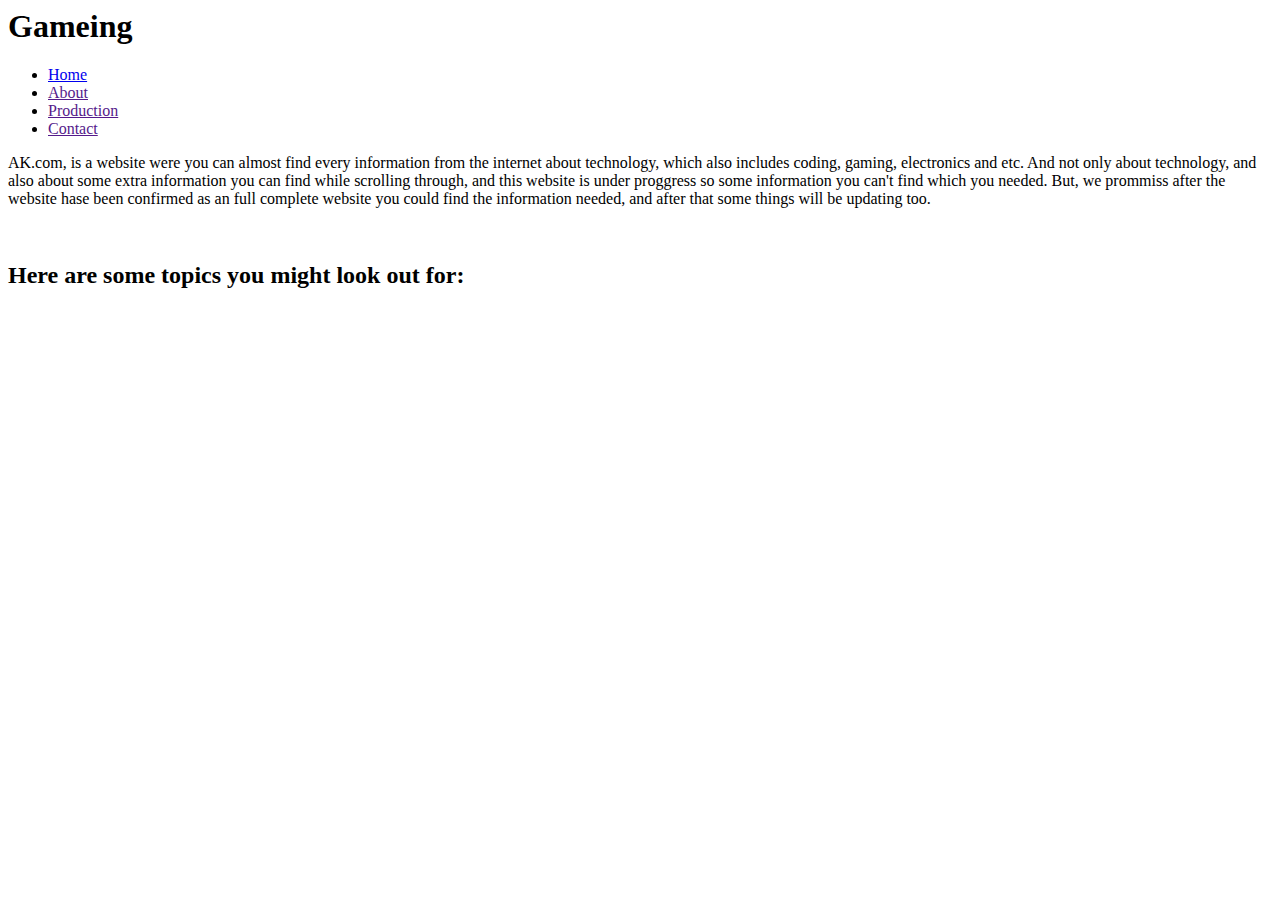
==== Gaming.html @ c9ce9e92 "Add files via upload" ====
<html>
    <head>
        <title>Gameing</title>
        <link rel="stylesheet" href="css/StyleSheet-Gaming.css">
    </head>
    <body>
        <header>
            <h1>Gameing</h1>
        </header>
        <nav class="navigation_bar">
            <ul>
                <li><a href="index.html">Home</a></li>
                <li><a href="">About</a></li>
                <li><a href="">Production</a></li>
                <li><a href="">Contact</a></li>
            </ul>
        </nav>
    <div class="main">
        <p>AK.com, is a website were you can almost find every information from the internet about technology, which also includes coding, gaming, electronics and etc. And not only about technology, and also about some extra information you can find while scrolling through, and this website is under proggress so some information you can't find which you needed. But, we prommiss after the website hase been confirmed as an full complete website you could find the information needed, and after that some things will be updating too.</p>
        <br>
        <h2>Here are some topics you might look out for:</h2>
    </body>
</html>
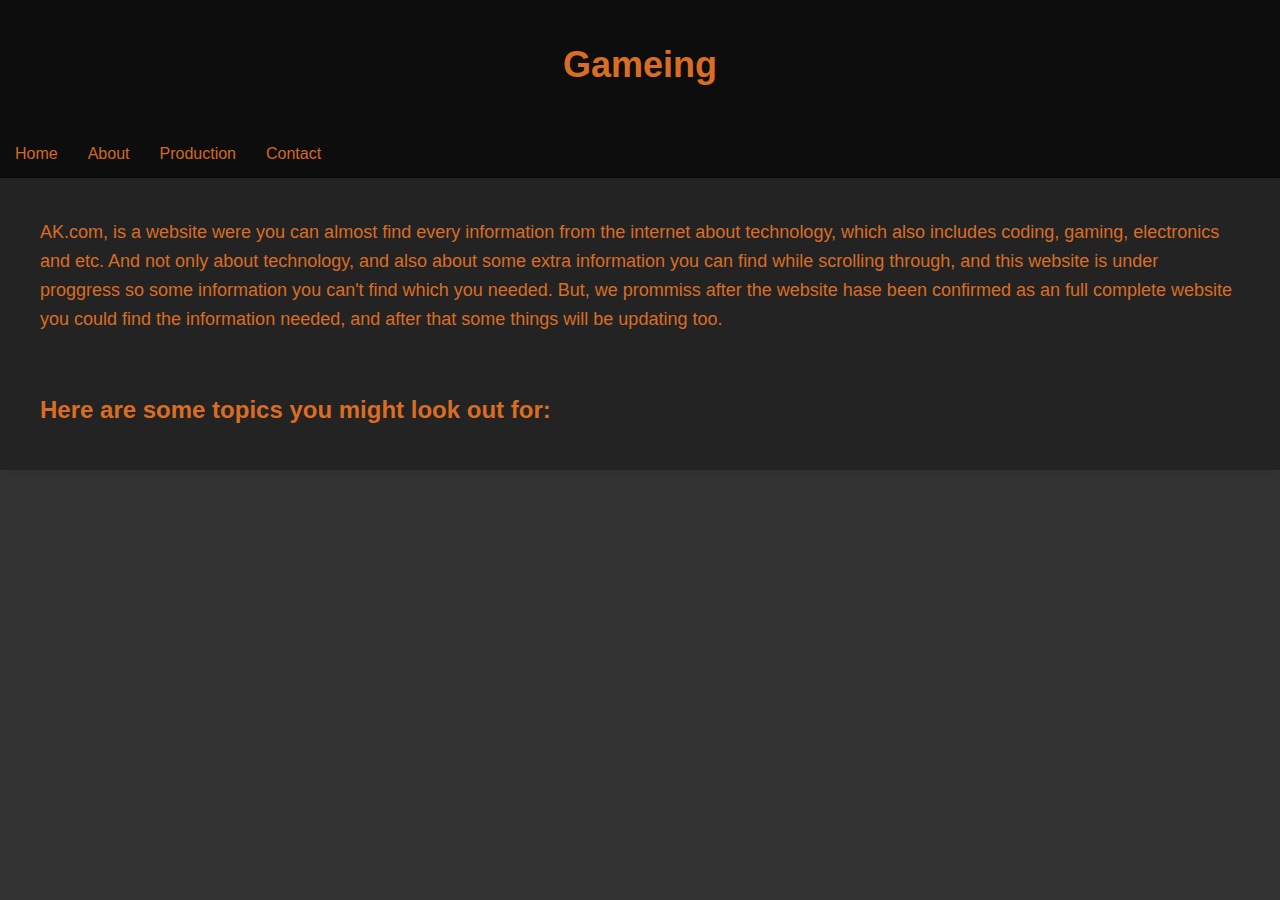
==== commit c0775315: "Update Gaming.html" ====
--- a/Gaming.html
+++ b/Gaming.html
@@ -1,7 +1,7 @@
 <html>
     <head>
         <title>Gameing</title>
-        <link rel="stylesheet" href="css/StyleSheet-Gaming.css">
+        <link rel="stylesheet" href="CSS/StyleSheet-Gaming.css">
     </head>
     <body>
         <header>
@@ -20,4 +20,4 @@
         <br>
         <h2>Here are some topics you might look out for:</h2>
     </body>
-</html>+</html>
--- a/CSS/StyleSheet-Gaming.css
+++ b/CSS/StyleSheet-Gaming.css
@@ -0,0 +1,82 @@
+body {
+    font-family: Arial,Verdana,Helvetica;
+    margin: 0;
+    padding: o;
+    background-color: #333;
+}
+header {
+    background-color: #0e0d0d;
+    color: #da6d24;
+    text-align: center;
+    padding: 20px 0;;
+}
+h1 {
+    font-size: 36px;
+}
+p {
+    font-size: 18px;
+    line-height: 1.6;
+    margin: 20px;
+    color: #da6d24;
+}
+.main {
+    max-width: 1500px;
+    margin: 0 auto;
+    padding: 20px;
+    background-color: #242323;
+    box-shadow: 0 0 10px rgba(0, 0, 0, 0.1);
+}
+.end {
+    background-color: hsl(0, 0%, 5%);
+    color: #da6d24;
+    text-align: center;
+    padding: 20px 0;;
+}
+h2 {
+    line-height: 1.6;
+    margin: 20px;
+    color: #da6d24;
+}
+img {
+    border: #4b4949;
+    border-width: 100cm;
+}
+th, td {
+
+    padding-bottom: 20px;
+    padding-left: 30px;
+    padding-right: 40px;
+}
+th, td {
+    border-color: #96D4D4;
+    color: #da6d24;
+    font-size: 50px;
+    text-align: center;
+}
+table, th, td {
+    border: 10px solid #242323;
+    border-collapse: collapse;
+}
+th, td {
+    background-color: #4b4949;
+}
+.navigation_bar ul{
+    list-style-type: none;
+    background-color: #0e0d0d;
+    padding: 0px;
+    margin: 0px;
+    overflow: hidden;
+}
+.navigation_bar a {
+    color: #d36923;
+    text-decoration: none;
+    padding: 15px;
+    display: block;
+    text-align:center;
+}
+.navigation_bar a:hover{
+    background-color: #242323;
+}
+.navigation_bar li{
+    float: left;
+}